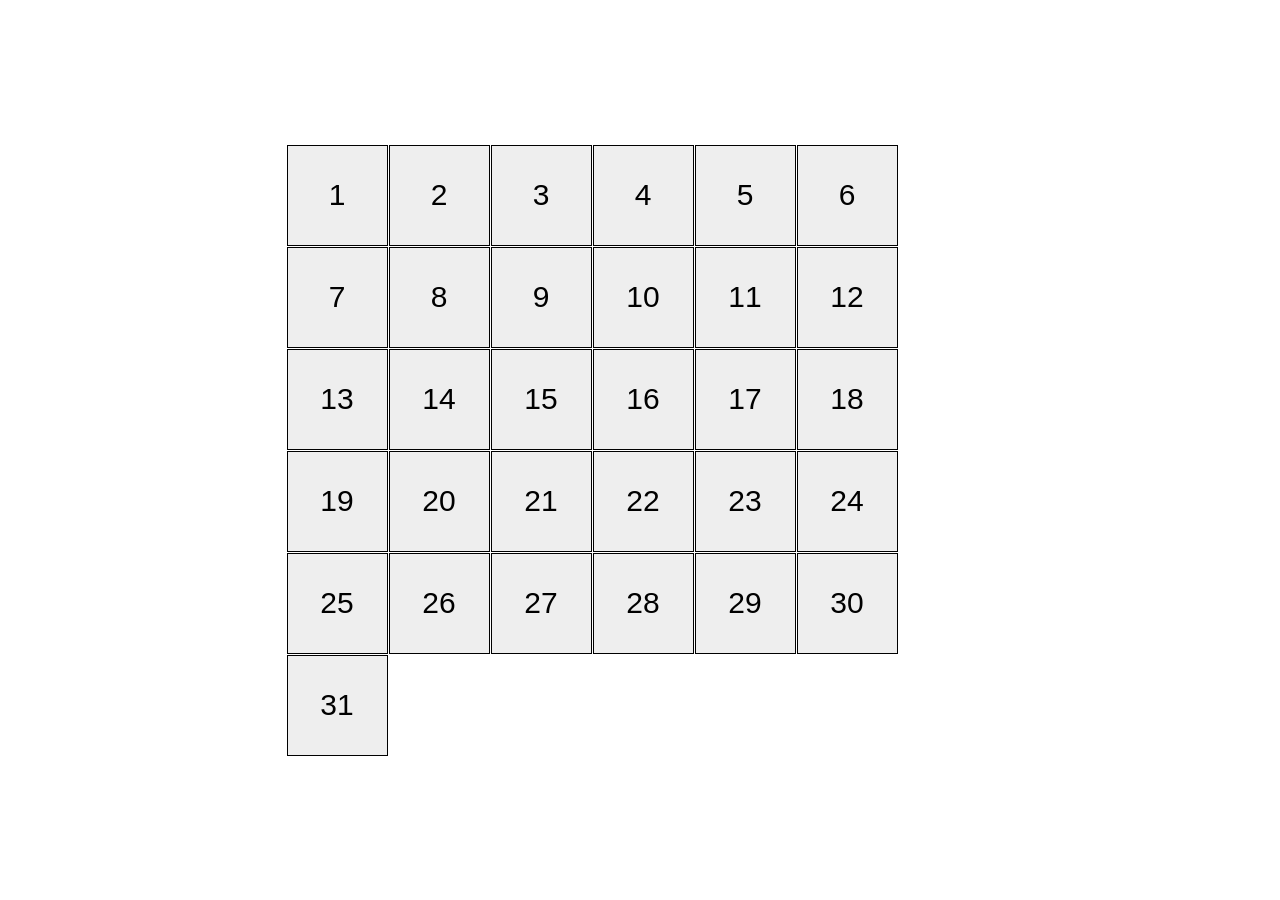
==== index.html @ 25b6f8cf "make build" ====
<!doctype html><html lang="en"><head><meta charset="utf-8"><meta name="viewport" content="width=device-width, initial-scale=1.0"><title>Calendar</title><link rel="stylesheet" href="index.2bca96c8.css"></head><body class="body"> <div class="calendar calendar--month-length-31 calendar--start-day"> <span class="calendar__day-1"></span> <span class="calendar__day-2"></span> <span class="calendar__day-3"></span> <span class="calendar__day-4"></span> <span class="calendar__day-5"></span> <span class="calendar__day-6"></span> <span class="calendar__day-7"></span> <span class="calendar__day-8"></span> <span class="calendar__day-9"></span> <span class="calendar__day-10"></span> <span class="calendar__day-11"></span> <span class="calendar__day-12"></span> <span class="calendar__day-13"></span> <span class="calendar__day-14"></span> <span class="calendar__day-15"></span> <span class="calendar__day-16"></span> <span class="calendar__day-17"></span> <span class="calendar__day-18"></span> <span class="calendar__day-19"></span> <span class="calendar__day-20"></span> <span class="calendar__day-21"></span> <span class="calendar__day-22"></span> <span class="calendar__day-23"></span> <span class="calendar__day-24"></span> <span class="calendar__day-25"></span> <span class="calendar__day-26"></span> <span class="calendar__day-27"></span> <span class="calendar__day-28"></span> <span class="calendar__day-29"></span> <span class="calendar__day-30"></span> <span class="calendar__day-31"></span> </div> </body></html>
---- index.2bca96c8.css ----
.body{justify-content:center;align-items:center;height:100vh;margin:0;display:flex}.calendar{flex-wrap:wrap;gap:1px;width:707px;display:flex}.calendar__day-1:before{content:"1";box-sizing:border-box;background-color:#eee;border:1px solid #000;justify-content:center;align-items:center;width:101px;height:101px;font-family:Arial,sans-serif;font-size:30px;display:flex}.calendar__day-1:hover{cursor:pointer;background-color:#ffbfcb;transition-duration:.5s;transform:translateY(-20px)}.calendar__day-2:before{content:"2";box-sizing:border-box;background-color:#eee;border:1px solid #000;justify-content:center;align-items:center;width:101px;height:101px;font-family:Arial,sans-serif;font-size:30px;display:flex}.calendar__day-2:hover{cursor:pointer;background-color:#ffbfcb;transition-duration:.5s;transform:translateY(-20px)}.calendar__day-3:before{content:"3";box-sizing:border-box;background-color:#eee;border:1px solid #000;justify-content:center;align-items:center;width:101px;height:101px;font-family:Arial,sans-serif;font-size:30px;display:flex}.calendar__day-3:hover{cursor:pointer;background-color:#ffbfcb;transition-duration:.5s;transform:translateY(-20px)}.calendar__day-4:before{content:"4";box-sizing:border-box;background-color:#eee;border:1px solid #000;justify-content:center;align-items:center;width:101px;height:101px;font-family:Arial,sans-serif;font-size:30px;display:flex}.calendar__day-4:hover{cursor:pointer;background-color:#ffbfcb;transition-duration:.5s;transform:translateY(-20px)}.calendar__day-5:before{content:"5";box-sizing:border-box;background-color:#eee;border:1px solid #000;justify-content:center;align-items:center;width:101px;height:101px;font-family:Arial,sans-serif;font-size:30px;display:flex}.calendar__day-5:hover{cursor:pointer;background-color:#ffbfcb;transition-duration:.5s;transform:translateY(-20px)}.calendar__day-6:before{content:"6";box-sizing:border-box;background-color:#eee;border:1px solid #000;justify-content:center;align-items:center;width:101px;height:101px;font-family:Arial,sans-serif;font-size:30px;display:flex}.calendar__day-6:hover{cursor:pointer;background-color:#ffbfcb;transition-duration:.5s;transform:translateY(-20px)}.calendar__day-7:before{content:"7";box-sizing:border-box;background-color:#eee;border:1px solid #000;justify-content:center;align-items:center;width:101px;height:101px;font-family:Arial,sans-serif;font-size:30px;display:flex}.calendar__day-7:hover{cursor:pointer;background-color:#ffbfcb;transition-duration:.5s;transform:translateY(-20px)}.calendar__day-8:before{content:"8";box-sizing:border-box;background-color:#eee;border:1px solid #000;justify-content:center;align-items:center;width:101px;height:101px;font-family:Arial,sans-serif;font-size:30px;display:flex}.calendar__day-8:hover{cursor:pointer;background-color:#ffbfcb;transition-duration:.5s;transform:translateY(-20px)}.calendar__day-9:before{content:"9";box-sizing:border-box;background-color:#eee;border:1px solid #000;justify-content:center;align-items:center;width:101px;height:101px;font-family:Arial,sans-serif;font-size:30px;display:flex}.calendar__day-9:hover{cursor:pointer;background-color:#ffbfcb;transition-duration:.5s;transform:translateY(-20px)}.calendar__day-10:before{content:"10";box-sizing:border-box;background-color:#eee;border:1px solid #000;justify-content:center;align-items:center;width:101px;height:101px;font-family:Arial,sans-serif;font-size:30px;display:flex}.calendar__day-10:hover{cursor:pointer;background-color:#ffbfcb;transition-duration:.5s;transform:translateY(-20px)}.calendar__day-11:before{content:"11";box-sizing:border-box;background-color:#eee;border:1px solid #000;justify-content:center;align-items:center;width:101px;height:101px;font-family:Arial,sans-serif;font-size:30px;display:flex}.calendar__day-11:hover{cursor:pointer;background-color:#ffbfcb;transition-duration:.5s;transform:translateY(-20px)}.calendar__day-12:before{content:"12";box-sizing:border-box;background-color:#eee;border:1px solid #000;justify-content:center;align-items:center;width:101px;height:101px;font-family:Arial,sans-serif;font-size:30px;display:flex}.calendar__day-12:hover{cursor:pointer;background-color:#ffbfcb;transition-duration:.5s;transform:translateY(-20px)}.calendar__day-13:before{content:"13";box-sizing:border-box;background-color:#eee;border:1px solid #000;justify-content:center;align-items:center;width:101px;height:101px;font-family:Arial,sans-serif;font-size:30px;display:flex}.calendar__day-13:hover{cursor:pointer;background-color:#ffbfcb;transition-duration:.5s;transform:translateY(-20px)}.calendar__day-14:before{content:"14";box-sizing:border-box;background-color:#eee;border:1px solid #000;justify-content:center;align-items:center;width:101px;height:101px;font-family:Arial,sans-serif;font-size:30px;display:flex}.calendar__day-14:hover{cursor:pointer;background-color:#ffbfcb;transition-duration:.5s;transform:translateY(-20px)}.calendar__day-15:before{content:"15";box-sizing:border-box;background-color:#eee;border:1px solid #000;justify-content:center;align-items:center;width:101px;height:101px;font-family:Arial,sans-serif;font-size:30px;display:flex}.calendar__day-15:hover{cursor:pointer;background-color:#ffbfcb;transition-duration:.5s;transform:translateY(-20px)}.calendar__day-16:before{content:"16";box-sizing:border-box;background-color:#eee;border:1px solid #000;justify-content:center;align-items:center;width:101px;height:101px;font-family:Arial,sans-serif;font-size:30px;display:flex}.calendar__day-16:hover{cursor:pointer;background-color:#ffbfcb;transition-duration:.5s;transform:translateY(-20px)}.calendar__day-17:before{content:"17";box-sizing:border-box;background-color:#eee;border:1px solid #000;justify-content:center;align-items:center;width:101px;height:101px;font-family:Arial,sans-serif;font-size:30px;display:flex}.calendar__day-17:hover{cursor:pointer;background-color:#ffbfcb;transition-duration:.5s;transform:translateY(-20px)}.calendar__day-18:before{content:"18";box-sizing:border-box;background-color:#eee;border:1px solid #000;justify-content:center;align-items:center;width:101px;height:101px;font-family:Arial,sans-serif;font-size:30px;display:flex}.calendar__day-18:hover{cursor:pointer;background-color:#ffbfcb;transition-duration:.5s;transform:translateY(-20px)}.calendar__day-19:before{content:"19";box-sizing:border-box;background-color:#eee;border:1px solid #000;justify-content:center;align-items:center;width:101px;height:101px;font-family:Arial,sans-serif;font-size:30px;display:flex}.calendar__day-19:hover{cursor:pointer;background-color:#ffbfcb;transition-duration:.5s;transform:translateY(-20px)}.calendar__day-20:before{content:"20";box-sizing:border-box;background-color:#eee;border:1px solid #000;justify-content:center;align-items:center;width:101px;height:101px;font-family:Arial,sans-serif;font-size:30px;display:flex}.calendar__day-20:hover{cursor:pointer;background-color:#ffbfcb;transition-duration:.5s;transform:translateY(-20px)}.calendar__day-21:before{content:"21";box-sizing:border-box;background-color:#eee;border:1px solid #000;justify-content:center;align-items:center;width:101px;height:101px;font-family:Arial,sans-serif;font-size:30px;display:flex}.calendar__day-21:hover{cursor:pointer;background-color:#ffbfcb;transition-duration:.5s;transform:translateY(-20px)}.calendar__day-22:before{content:"22";box-sizing:border-box;background-color:#eee;border:1px solid #000;justify-content:center;align-items:center;width:101px;height:101px;font-family:Arial,sans-serif;font-size:30px;display:flex}.calendar__day-22:hover{cursor:pointer;background-color:#ffbfcb;transition-duration:.5s;transform:translateY(-20px)}.calendar__day-23:before{content:"23";box-sizing:border-box;background-color:#eee;border:1px solid #000;justify-content:center;align-items:center;width:101px;height:101px;font-family:Arial,sans-serif;font-size:30px;display:flex}.calendar__day-23:hover{cursor:pointer;background-color:#ffbfcb;transition-duration:.5s;transform:translateY(-20px)}.calendar__day-24:before{content:"24";box-sizing:border-box;background-color:#eee;border:1px solid #000;justify-content:center;align-items:center;width:101px;height:101px;font-family:Arial,sans-serif;font-size:30px;display:flex}.calendar__day-24:hover{cursor:pointer;background-color:#ffbfcb;transition-duration:.5s;transform:translateY(-20px)}.calendar__day-25:before{content:"25";box-sizing:border-box;background-color:#eee;border:1px solid #000;justify-content:center;align-items:center;width:101px;height:101px;font-family:Arial,sans-serif;font-size:30px;display:flex}.calendar__day-25:hover{cursor:pointer;background-color:#ffbfcb;transition-duration:.5s;transform:translateY(-20px)}.calendar__day-26:before{content:"26";box-sizing:border-box;background-color:#eee;border:1px solid #000;justify-content:center;align-items:center;width:101px;height:101px;font-family:Arial,sans-serif;font-size:30px;display:flex}.calendar__day-26:hover{cursor:pointer;background-color:#ffbfcb;transition-duration:.5s;transform:translateY(-20px)}.calendar__day-27:before{content:"27";box-sizing:border-box;background-color:#eee;border:1px solid #000;justify-content:center;align-items:center;width:101px;height:101px;font-family:Arial,sans-serif;font-size:30px;display:flex}.calendar__day-27:hover{cursor:pointer;background-color:#ffbfcb;transition-duration:.5s;transform:translateY(-20px)}.calendar__day-28:before{content:"28";box-sizing:border-box;background-color:#eee;border:1px solid #000;justify-content:center;align-items:center;width:101px;height:101px;font-family:Arial,sans-serif;font-size:30px;display:flex}.calendar__day-28:hover{cursor:pointer;background-color:#ffbfcb;transition-duration:.5s;transform:translateY(-20px)}.calendar__day-29:before{content:"29";box-sizing:border-box;background-color:#eee;border:1px solid #000;justify-content:center;align-items:center;width:101px;height:101px;font-family:Arial,sans-serif;font-size:30px;display:flex}.calendar__day-29:hover{cursor:pointer;background-color:#ffbfcb;transition-duration:.5s;transform:translateY(-20px)}.calendar__day-30:before{content:"30";box-sizing:border-box;background-color:#eee;border:1px solid #000;justify-content:center;align-items:center;width:101px;height:101px;font-family:Arial,sans-serif;font-size:30px;display:flex}.calendar__day-30:hover{cursor:pointer;background-color:#ffbfcb;transition-duration:.5s;transform:translateY(-20px)}.calendar__day-31:before{content:"31";box-sizing:border-box;background-color:#eee;border:1px solid #000;justify-content:center;align-items:center;width:101px;height:101px;font-family:Arial,sans-serif;font-size:30px;display:flex}.calendar__day-31:hover{cursor:pointer;background-color:#ffbfcb;transition-duration:.5s;transform:translateY(-20px)}.calendar--start-day-mon__day-1{margin-left:0}.calendar--start-day-tue__day-1{margin-left:101px}.calendar--start-day-wed__day-1{margin-left:202px}.calendar--start-day-thu__day-1{margin-left:303px}.calendar--start-day-fri__day-1{margin-left:404px}.calendar--start-day-sat__day-1{margin-left:505px}.calendar--start-day-sun__day-1{margin-left:606px}.calendar--month-length-28 .calendar__day-28:nth-child(n+29),.calendar--month-length-29 .calendar__day-29:nth-child(n+30),.calendar--month-length-30 .calendar__day-30:nth-child(n+31),.calendar--month-length-31 .calendar__day-31:nth-child(n+32){display:none}
/*# sourceMappingURL=index.2bca96c8.css.map */
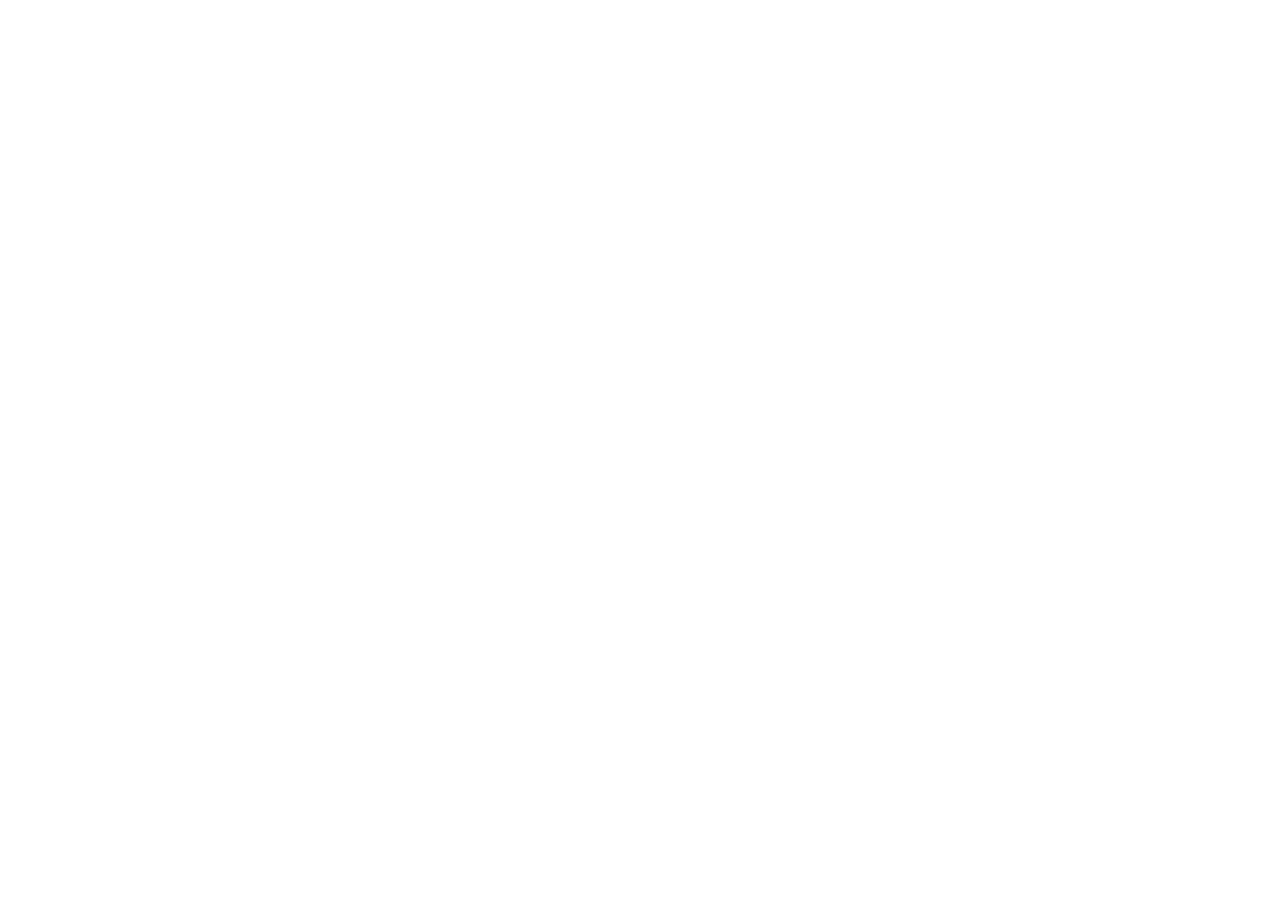
==== commit a4da5817: "day fixing" ====
--- a/index.html
+++ b/index.html
@@ -1 +1,44 @@
-<!doctype html><html lang="en"><head><meta charset="utf-8"><meta name="viewport" content="width=device-width, initial-scale=1.0"><title>Calendar</title><link rel="stylesheet" href="index.2bca96c8.css"></head><body class="body"> <div class="calendar calendar--month-length-31 calendar--start-day"> <span class="calendar__day-1"></span> <span class="calendar__day-2"></span> <span class="calendar__day-3"></span> <span class="calendar__day-4"></span> <span class="calendar__day-5"></span> <span class="calendar__day-6"></span> <span class="calendar__day-7"></span> <span class="calendar__day-8"></span> <span class="calendar__day-9"></span> <span class="calendar__day-10"></span> <span class="calendar__day-11"></span> <span class="calendar__day-12"></span> <span class="calendar__day-13"></span> <span class="calendar__day-14"></span> <span class="calendar__day-15"></span> <span class="calendar__day-16"></span> <span class="calendar__day-17"></span> <span class="calendar__day-18"></span> <span class="calendar__day-19"></span> <span class="calendar__day-20"></span> <span class="calendar__day-21"></span> <span class="calendar__day-22"></span> <span class="calendar__day-23"></span> <span class="calendar__day-24"></span> <span class="calendar__day-25"></span> <span class="calendar__day-26"></span> <span class="calendar__day-27"></span> <span class="calendar__day-28"></span> <span class="calendar__day-29"></span> <span class="calendar__day-30"></span> <span class="calendar__day-31"></span> </div> </body></html>+<!doctype html>
+<html lang="en">
+  <head>
+    <meta charset="UTF-8">
+    <meta name="viewport" content="width=device-width, initial-scale=1.0">
+    <title>Calendar</title>
+    <link rel="stylesheet" href="/index.e378193d.css">
+  </head>
+  <body class="body">
+    <div class="calendar calendar--start-day-sun calendar--month-length-31">
+            <span class="calendar__day-1"></span>
+            <span class="calendar__day-2"></span>
+            <span class="calendar__day-3"></span>
+            <span class="calendar__day-4"></span>
+            <span class="calendar__day-5"></span>
+            <span class="calendar__day-6"></span>
+            <span class="calendar__day-7"></span>
+            <span class="calendar__day-8"></span>
+            <span class="calendar__day-9"></span>
+            <span class="calendar__day-10"></span>
+            <span class="calendar__day-11"></span>
+            <span class="calendar__day-12"></span>
+            <span class="calendar__day-13"></span>
+            <span class="calendar__day-14"></span>
+            <span class="calendar__day-15"></span>
+            <span class="calendar__day-16"></span>
+            <span class="calendar__day-17"></span>
+            <span class="calendar__day-18"></span>
+            <span class="calendar__day-19"></span>
+            <span class="calendar__day-20"></span>
+            <span class="calendar__day-21"></span>
+            <span class="calendar__day-22"></span>
+            <span class="calendar__day-23"></span>
+            <span class="calendar__day-24"></span>
+            <span class="calendar__day-25"></span>
+            <span class="calendar__day-26"></span>
+            <span class="calendar__day-27"></span>
+            <span class="calendar__day-28"></span>
+            <span class="calendar__day-29"></span>
+            <span class="calendar__day-30"></span>
+            <span class="calendar__day-31"></span>
+    </div>
+  <script src="/layout_calendar.59712999.js"></script></body>
+</html>
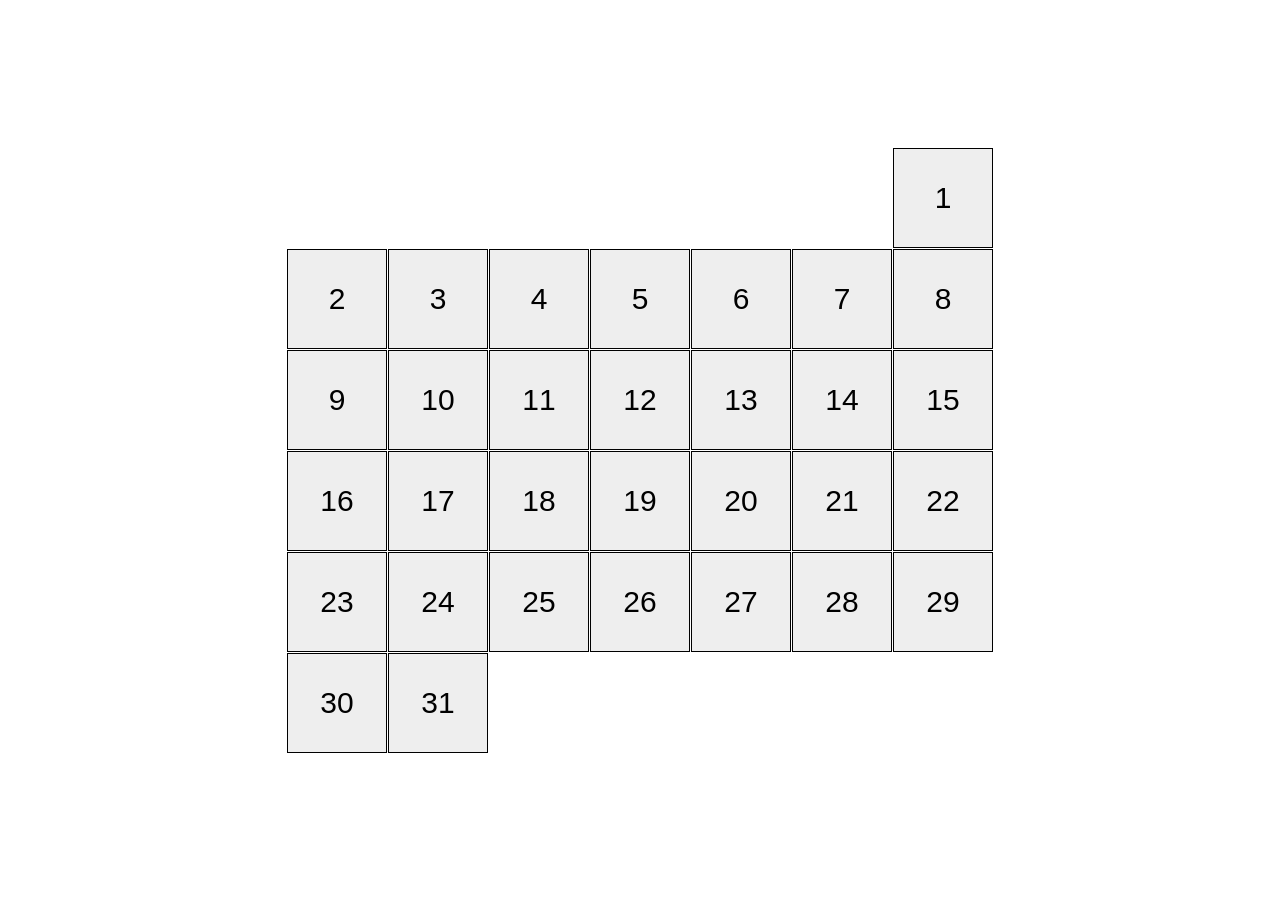
==== commit 7e4901b6: "make build" ====
--- a/index.html
+++ b/index.html
@@ -1,44 +1 @@
-<!doctype html>
-<html lang="en">
-  <head>
-    <meta charset="UTF-8">
-    <meta name="viewport" content="width=device-width, initial-scale=1.0">
-    <title>Calendar</title>
-    <link rel="stylesheet" href="/index.e378193d.css">
-  </head>
-  <body class="body">
-    <div class="calendar calendar--start-day-sun calendar--month-length-31">
-            <span class="calendar__day-1"></span>
-            <span class="calendar__day-2"></span>
-            <span class="calendar__day-3"></span>
-            <span class="calendar__day-4"></span>
-            <span class="calendar__day-5"></span>
-            <span class="calendar__day-6"></span>
-            <span class="calendar__day-7"></span>
-            <span class="calendar__day-8"></span>
-            <span class="calendar__day-9"></span>
-            <span class="calendar__day-10"></span>
-            <span class="calendar__day-11"></span>
-            <span class="calendar__day-12"></span>
-            <span class="calendar__day-13"></span>
-            <span class="calendar__day-14"></span>
-            <span class="calendar__day-15"></span>
-            <span class="calendar__day-16"></span>
-            <span class="calendar__day-17"></span>
-            <span class="calendar__day-18"></span>
-            <span class="calendar__day-19"></span>
-            <span class="calendar__day-20"></span>
-            <span class="calendar__day-21"></span>
-            <span class="calendar__day-22"></span>
-            <span class="calendar__day-23"></span>
-            <span class="calendar__day-24"></span>
-            <span class="calendar__day-25"></span>
-            <span class="calendar__day-26"></span>
-            <span class="calendar__day-27"></span>
-            <span class="calendar__day-28"></span>
-            <span class="calendar__day-29"></span>
-            <span class="calendar__day-30"></span>
-            <span class="calendar__day-31"></span>
-    </div>
-  <script src="/layout_calendar.59712999.js"></script></body>
-</html>
+<!doctype html><html lang="en"><head><meta charset="utf-8"><meta name="viewport" content="width=device-width, initial-scale=1.0"><title>Calendar</title><link rel="stylesheet" href="index.ee8071cc.css"></head><body class="body"> <div class="calendar calendar--month-length-31 calendar--start-day-sun"> <div class="calendar__day"></div> <div class="calendar__day"></div> <div class="calendar__day"></div> <div class="calendar__day"></div> <div class="calendar__day"></div> <div class="calendar__day"></div> <div class="calendar__day"></div> <div class="calendar__day"></div> <div class="calendar__day"></div> <div class="calendar__day"></div> <div class="calendar__day"></div> <div class="calendar__day"></div> <div class="calendar__day"></div> <div class="calendar__day"></div> <div class="calendar__day"></div> <div class="calendar__day"></div> <div class="calendar__day"></div> <div class="calendar__day"></div> <div class="calendar__day"></div> <div class="calendar__day"></div> <div class="calendar__day"></div> <div class="calendar__day"></div> <div class="calendar__day"></div> <div class="calendar__day"></div> <div class="calendar__day"></div> <div class="calendar__day"></div> <div class="calendar__day"></div> <div class="calendar__day"></div> <div class="calendar__day"></div> <div class="calendar__day"></div> <div class="calendar__day"></div> </div> </body></html>
--- a/index.ee8071cc.css
+++ b/index.ee8071cc.css
@@ -0,0 +1,2 @@
+.body{justify-content:center;align-items:center;height:100vh;margin:0;display:flex}.calendar{flex-wrap:wrap;gap:1px;width:706px;display:flex}.calendar__day{box-sizing:border-box;background-color:#eee;border:1px solid #000;justify-content:center;align-items:center;width:100px;height:100px;display:flex}.calendar__day:hover{cursor:pointer;background-color:#ffbfcb;transition-duration:.5s;transform:translateY(-20px)}.calendar .calendar__day:first-child:before{content:"1";font-family:Arial,sans-serif;font-size:30px}.calendar .calendar__day:nth-child(2):before{content:"2";font-family:Arial,sans-serif;font-size:30px}.calendar .calendar__day:nth-child(3):before{content:"3";font-family:Arial,sans-serif;font-size:30px}.calendar .calendar__day:nth-child(4):before{content:"4";font-family:Arial,sans-serif;font-size:30px}.calendar .calendar__day:nth-child(5):before{content:"5";font-family:Arial,sans-serif;font-size:30px}.calendar .calendar__day:nth-child(6):before{content:"6";font-family:Arial,sans-serif;font-size:30px}.calendar .calendar__day:nth-child(7):before{content:"7";font-family:Arial,sans-serif;font-size:30px}.calendar .calendar__day:nth-child(8):before{content:"8";font-family:Arial,sans-serif;font-size:30px}.calendar .calendar__day:nth-child(9):before{content:"9";font-family:Arial,sans-serif;font-size:30px}.calendar .calendar__day:nth-child(10):before{content:"10";font-family:Arial,sans-serif;font-size:30px}.calendar .calendar__day:nth-child(11):before{content:"11";font-family:Arial,sans-serif;font-size:30px}.calendar .calendar__day:nth-child(12):before{content:"12";font-family:Arial,sans-serif;font-size:30px}.calendar .calendar__day:nth-child(13):before{content:"13";font-family:Arial,sans-serif;font-size:30px}.calendar .calendar__day:nth-child(14):before{content:"14";font-family:Arial,sans-serif;font-size:30px}.calendar .calendar__day:nth-child(15):before{content:"15";font-family:Arial,sans-serif;font-size:30px}.calendar .calendar__day:nth-child(16):before{content:"16";font-family:Arial,sans-serif;font-size:30px}.calendar .calendar__day:nth-child(17):before{content:"17";font-family:Arial,sans-serif;font-size:30px}.calendar .calendar__day:nth-child(18):before{content:"18";font-family:Arial,sans-serif;font-size:30px}.calendar .calendar__day:nth-child(19):before{content:"19";font-family:Arial,sans-serif;font-size:30px}.calendar .calendar__day:nth-child(20):before{content:"20";font-family:Arial,sans-serif;font-size:30px}.calendar .calendar__day:nth-child(21):before{content:"21";font-family:Arial,sans-serif;font-size:30px}.calendar .calendar__day:nth-child(22):before{content:"22";font-family:Arial,sans-serif;font-size:30px}.calendar .calendar__day:nth-child(23):before{content:"23";font-family:Arial,sans-serif;font-size:30px}.calendar .calendar__day:nth-child(24):before{content:"24";font-family:Arial,sans-serif;font-size:30px}.calendar .calendar__day:nth-child(25):before{content:"25";font-family:Arial,sans-serif;font-size:30px}.calendar .calendar__day:nth-child(26):before{content:"26";font-family:Arial,sans-serif;font-size:30px}.calendar .calendar__day:nth-child(27):before{content:"27";font-family:Arial,sans-serif;font-size:30px}.calendar .calendar__day:nth-child(28):before{content:"28";font-family:Arial,sans-serif;font-size:30px}.calendar .calendar__day:nth-child(29):before{content:"29";font-family:Arial,sans-serif;font-size:30px}.calendar .calendar__day:nth-child(30):before{content:"30";font-family:Arial,sans-serif;font-size:30px}.calendar .calendar__day:nth-child(31):before{content:"31";font-family:Arial,sans-serif;font-size:30px}.calendar--start-day-mon .calendar__day:first-child{margin-left:0}.calendar--start-day-tue .calendar__day:first-child{margin-left:101px}.calendar--start-day-wed .calendar__day:first-child{margin-left:202px}.calendar--start-day-thu .calendar__day:first-child{margin-left:303px}.calendar--start-day-fri .calendar__day:first-child{margin-left:404px}.calendar--start-day-sat .calendar__day:first-child{margin-left:505px}.calendar--start-day-sun .calendar__day:first-child{margin-left:606px}.calendar--month-length-28__day:nth-child(n+29),.calendar--month-length-29__day:nth-child(n+30),.calendar--month-length-30__day:nth-child(n+31),.calendar--month-length-31__day:nth-child(n+32){display:none}
+/*# sourceMappingURL=index.ee8071cc.css.map */
